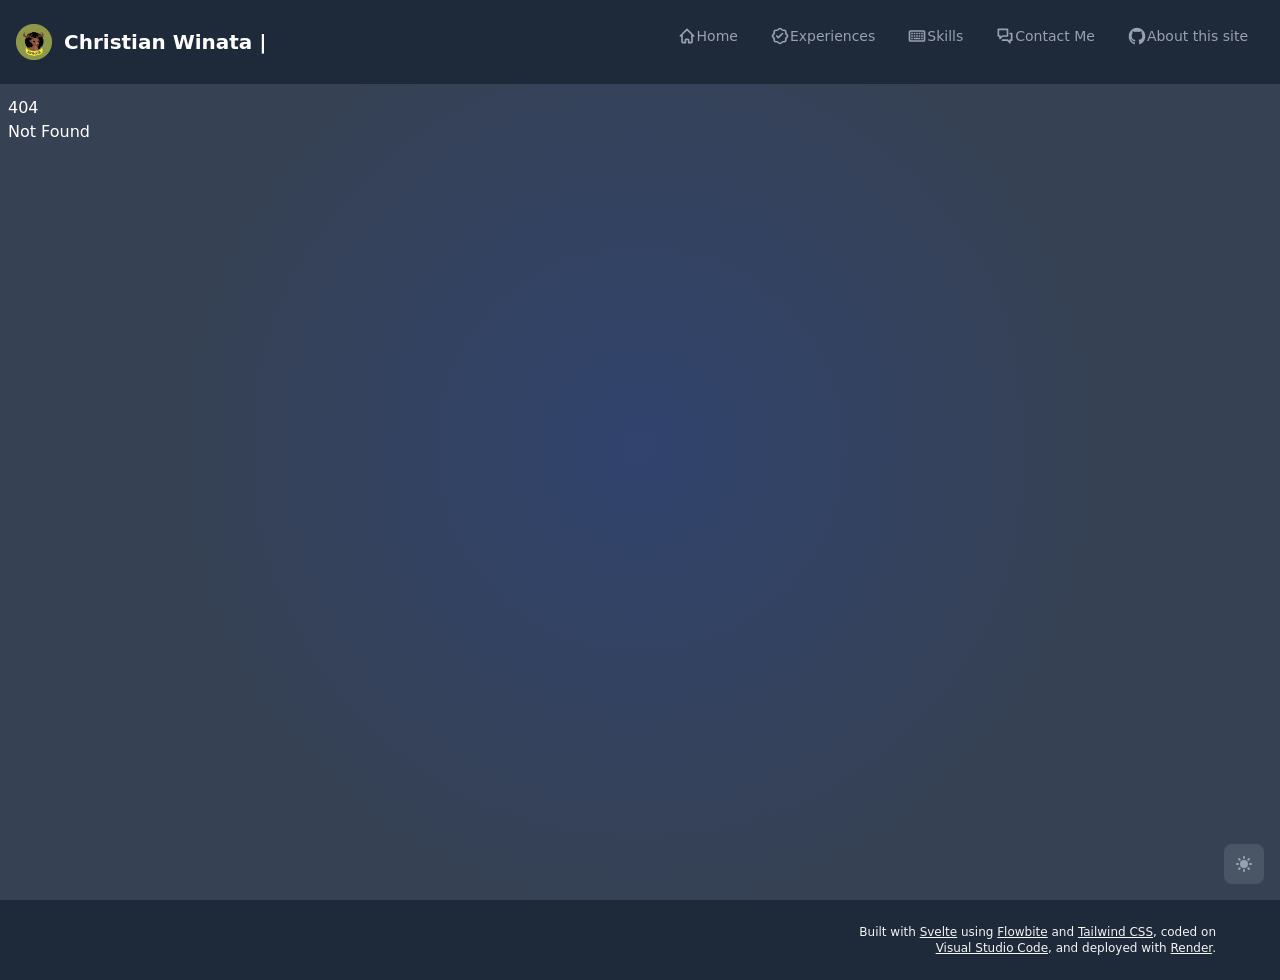
==== contact-me.html @ 917c2511 "push build" ====
<!doctype html>
<html class="dark" lang="en">
	<head>
		<meta charset="utf-8" />
		<link rel="icon" href="./images/xwinata.png" />
		<meta name="viewport" content="width=device-width, initial-scale=1" />
		
		<link rel="modulepreload" href="./_app/immutable/entry/start.DwYtwLbv.js">
		<link rel="modulepreload" href="./_app/immutable/chunks/BpbNgX18.js">
		<link rel="modulepreload" href="./_app/immutable/chunks/BBVjIBH9.js">
		<link rel="modulepreload" href="./_app/immutable/chunks/Cm1SyABZ.js">
		<link rel="modulepreload" href="./_app/immutable/entry/app.Ckvl9xYU.js">
		<link rel="modulepreload" href="./_app/immutable/chunks/17hb49yz.js">
		<link rel="modulepreload" href="./_app/immutable/chunks/C3gEW3dq.js">
		<link rel="modulepreload" href="./_app/immutable/chunks/DTSAQ-HB.js">
		<link rel="modulepreload" href="./_app/immutable/chunks/BCnEZgGh.js">
	</head>
	<body data-sveltekit-preload-data="hover">
		<div style="display: contents">
			<script>
				{
					__sveltekit_1arwann = {
						base: new URL(".", location).pathname.slice(0, -1)
					};

					const element = document.currentScript.parentElement;

					Promise.all([
						import("./_app/immutable/entry/start.DwYtwLbv.js"),
						import("./_app/immutable/entry/app.Ckvl9xYU.js")
					]).then(([kit, app]) => {
						kit.start(app, element);
					});
				}
			</script>
		</div>
	</body>
</html>
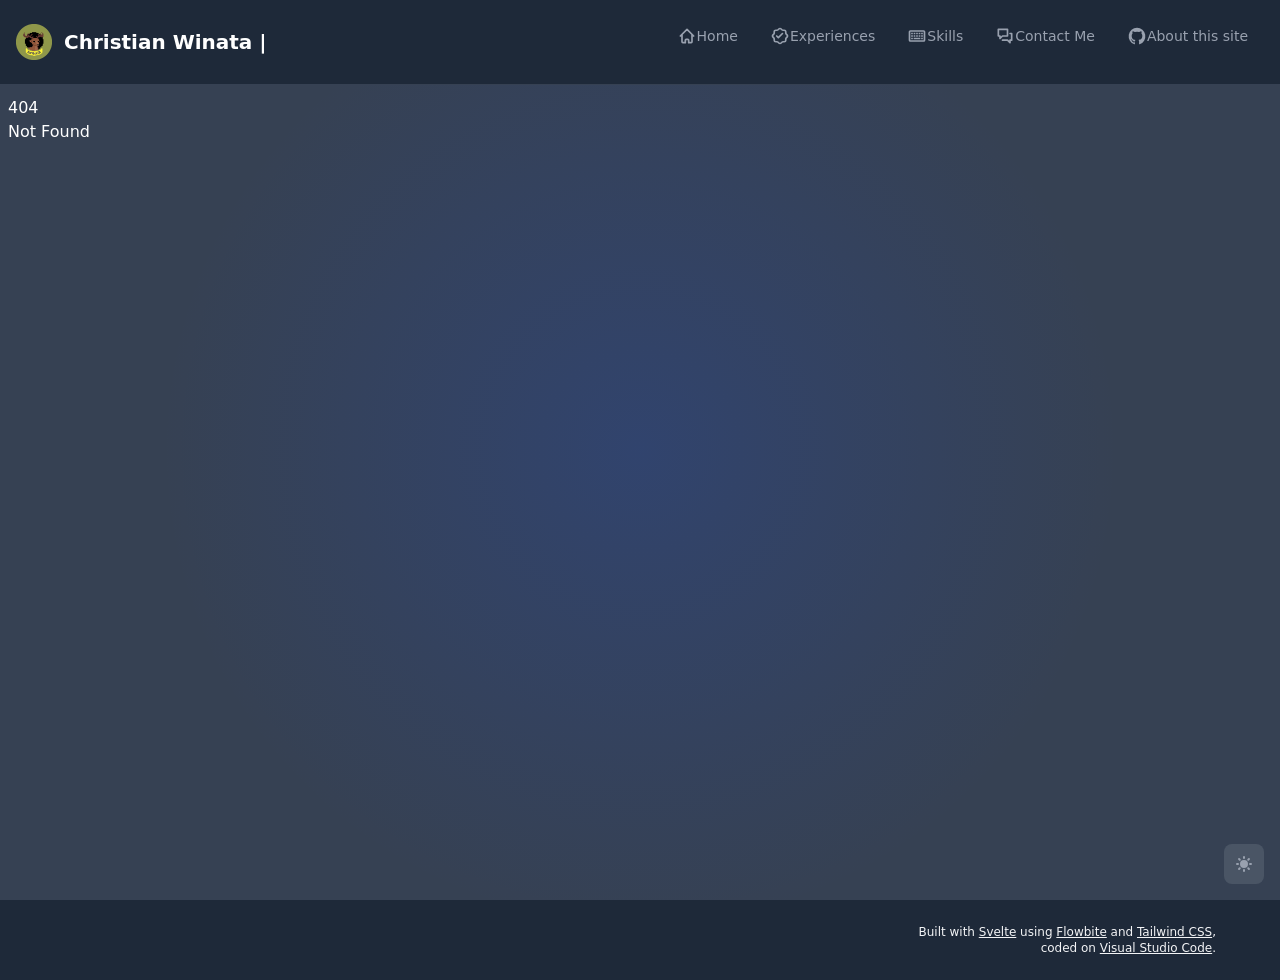
==== commit e03c0639: "update content" ====
--- a/contact-me.html
+++ b/contact-me.html
@@ -5,11 +5,11 @@
 		<link rel="icon" href="./images/xwinata.png" />
 		<meta name="viewport" content="width=device-width, initial-scale=1" />
 		
-		<link rel="modulepreload" href="./_app/immutable/entry/start.DwYtwLbv.js">
-		<link rel="modulepreload" href="./_app/immutable/chunks/BpbNgX18.js">
+		<link rel="modulepreload" href="./_app/immutable/entry/start.BFtIM9SE.js">
+		<link rel="modulepreload" href="./_app/immutable/chunks/a3xSnyd8.js">
 		<link rel="modulepreload" href="./_app/immutable/chunks/BBVjIBH9.js">
 		<link rel="modulepreload" href="./_app/immutable/chunks/Cm1SyABZ.js">
-		<link rel="modulepreload" href="./_app/immutable/entry/app.Ckvl9xYU.js">
+		<link rel="modulepreload" href="./_app/immutable/entry/app.iE1oCBPg.js">
 		<link rel="modulepreload" href="./_app/immutable/chunks/17hb49yz.js">
 		<link rel="modulepreload" href="./_app/immutable/chunks/C3gEW3dq.js">
 		<link rel="modulepreload" href="./_app/immutable/chunks/DTSAQ-HB.js">
@@ -19,15 +19,15 @@
 		<div style="display: contents">
 			<script>
 				{
-					__sveltekit_1arwann = {
+					__sveltekit_16podv8 = {
 						base: new URL(".", location).pathname.slice(0, -1)
 					};
 
 					const element = document.currentScript.parentElement;
 
 					Promise.all([
-						import("./_app/immutable/entry/start.DwYtwLbv.js"),
-						import("./_app/immutable/entry/app.Ckvl9xYU.js")
+						import("./_app/immutable/entry/start.BFtIM9SE.js"),
+						import("./_app/immutable/entry/app.iE1oCBPg.js")
 					]).then(([kit, app]) => {
 						kit.start(app, element);
 					});
